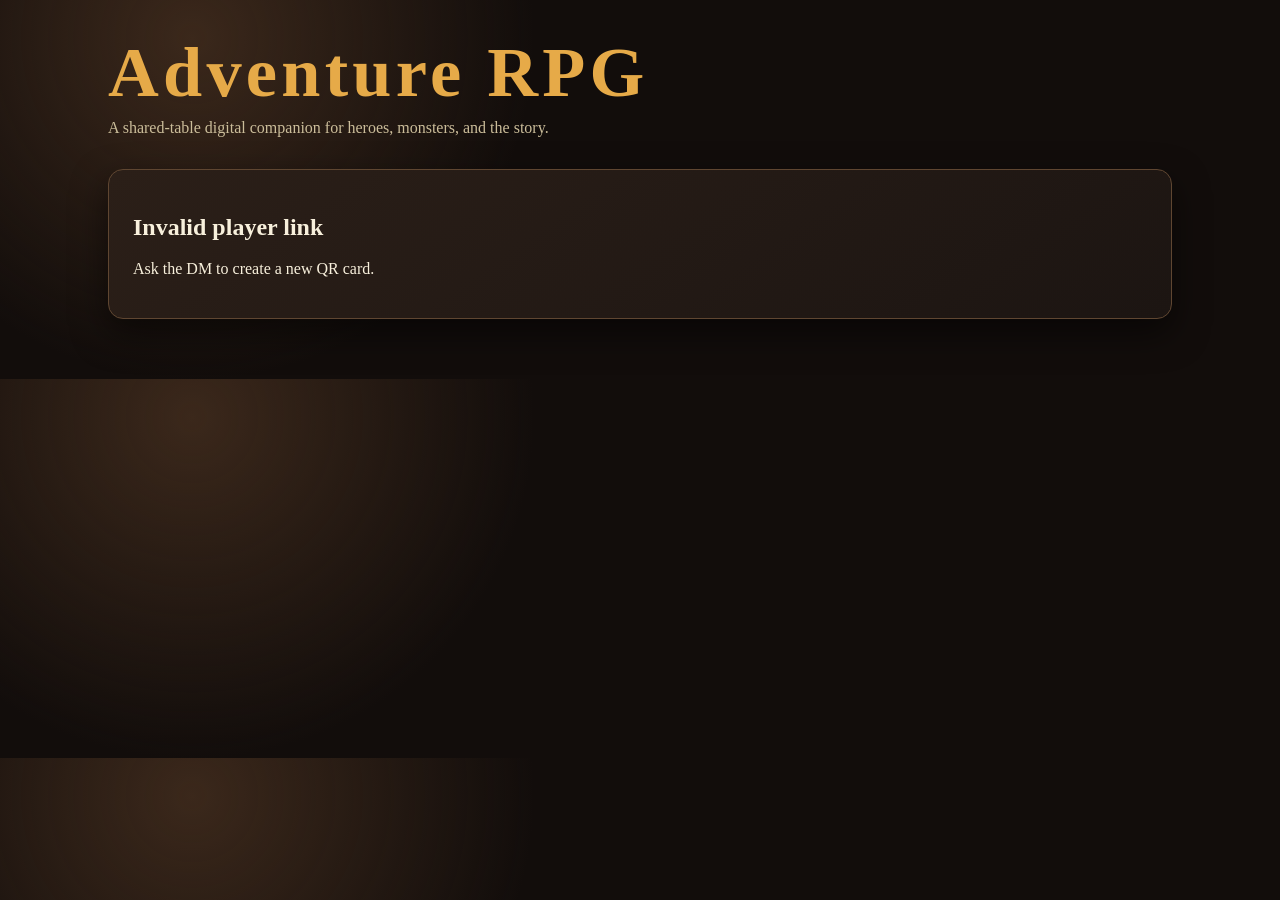
==== player.html @ d751d12a "Add files via upload" ====
<!DOCTYPE html>
<html lang="en">
<head>
  <meta charset="UTF-8">
  <meta name="viewport" content="width=device-width, initial-scale=1.0">
  <title>Adventure RPG Character</title>
  <link rel="stylesheet" href="app.css">
</head>
<body>
  <div id="app"></div>
  <script src="data.js"></script>
  <script src="app.js"></script>
</body>
</html>
---- app.css ----
:root{--ink:#f8f0dc;--muted:#cbbd9a;--paper:#18120f;--panel:#271c16;--line:#5f4631;--gold:#e6aa48;--red:#bd5545;--green:#5b9566}*{box-sizing:border-box}body{margin:0;background:radial-gradient(circle at 15% 10%,#3b281b,transparent 30%),#120d0b;color:var(--ink);font:16px Georgia,serif}.shell{max-width:1100px;margin:auto;padding:32px 18px 60px}.brand{font-family:Impact,Georgia,serif;letter-spacing:.06em;color:var(--gold);font-size:clamp(2.1rem,7vw,4.4rem);margin:0}.tag{color:var(--muted);margin:.35rem 0 2rem}.panel,.card{background:linear-gradient(145deg,#2b1f18,#1c1512);border:1px solid var(--line);border-radius:15px;box-shadow:0 14px 35px #0008}.panel{padding:24px}.grid{display:grid;grid-template-columns:repeat(auto-fit,minmax(245px,1fr));gap:16px}.card{padding:19px}.card h3{margin:.2rem 0;color:var(--gold)}.card p{line-height:1.48}input,textarea,select,button{font:inherit;border-radius:8px}input,textarea,select{width:100%;padding:10px;background:#110d0a;color:var(--ink);border:1px solid var(--line)}textarea{min-height:100px;resize:vertical}button{padding:10px 15px;border:1px solid #d49636;background:#c87e2e;color:#1b1008;font-weight:bold;cursor:pointer}button.secondary{background:transparent;color:var(--ink);border-color:var(--line)}button.danger{background:#7d352e;color:#fff}.row{display:flex;gap:10px;align-items:center;flex-wrap:wrap}.space{justify-content:space-between}.hidden{display:none!important}.form-grid{display:grid;grid-template-columns:1fr auto;gap:10px}.name-list{display:grid;gap:8px;margin:18px 0}.name-item{display:flex;justify-content:space-between;gap:10px;padding:9px 11px;border-bottom:1px solid #493625}.qr{background:#fff;padding:10px;border-radius:8px;width:210px;max-width:100%;display:block;margin:16px auto}.qr img{width:100%;display:block}.tabs{display:flex;gap:8px;flex-wrap:wrap;margin:20px 0}.tabs button.active{background:var(--gold)}.hero-header{border-bottom:1px solid var(--line);padding-bottom:12px}.kicker{color:var(--gold);text-transform:uppercase;letter-spacing:.09em;font-size:.78rem}.stats{display:grid;grid-template-columns:repeat(5,1fr);gap:7px;margin:16px 0}.stat{background:#120d0a;border:1px solid var(--line);padding:8px;text-align:center;border-radius:8px}.stat b{display:block;color:var(--gold)}.field-label{color:var(--muted);font-size:.83rem;margin:13px 0 5px;display:block}.status{font-weight:bold}.status-alive{color:#8ed594}.status-defeated{color:#e7b95b}.status-dead{color:#ee7061}.help{color:var(--muted);line-height:1.55}.choice{display:flex;flex-direction:column}.choice button{margin-top:auto}.chosen{outline:2px solid var(--green)}.checklist label{display:flex;gap:10px;padding:8px 0;border-bottom:1px solid #493625}.checklist input{width:auto}.dm-hero{margin-bottom:14px}.notice{border-left:4px solid var(--gold);padding:12px 14px;background:#3a2919;color:#f3d89c}@media(max-width:560px){.shell{padding:20px 12px}.panel{padding:17px}.stats{grid-template-columns:repeat(3,1fr)}}
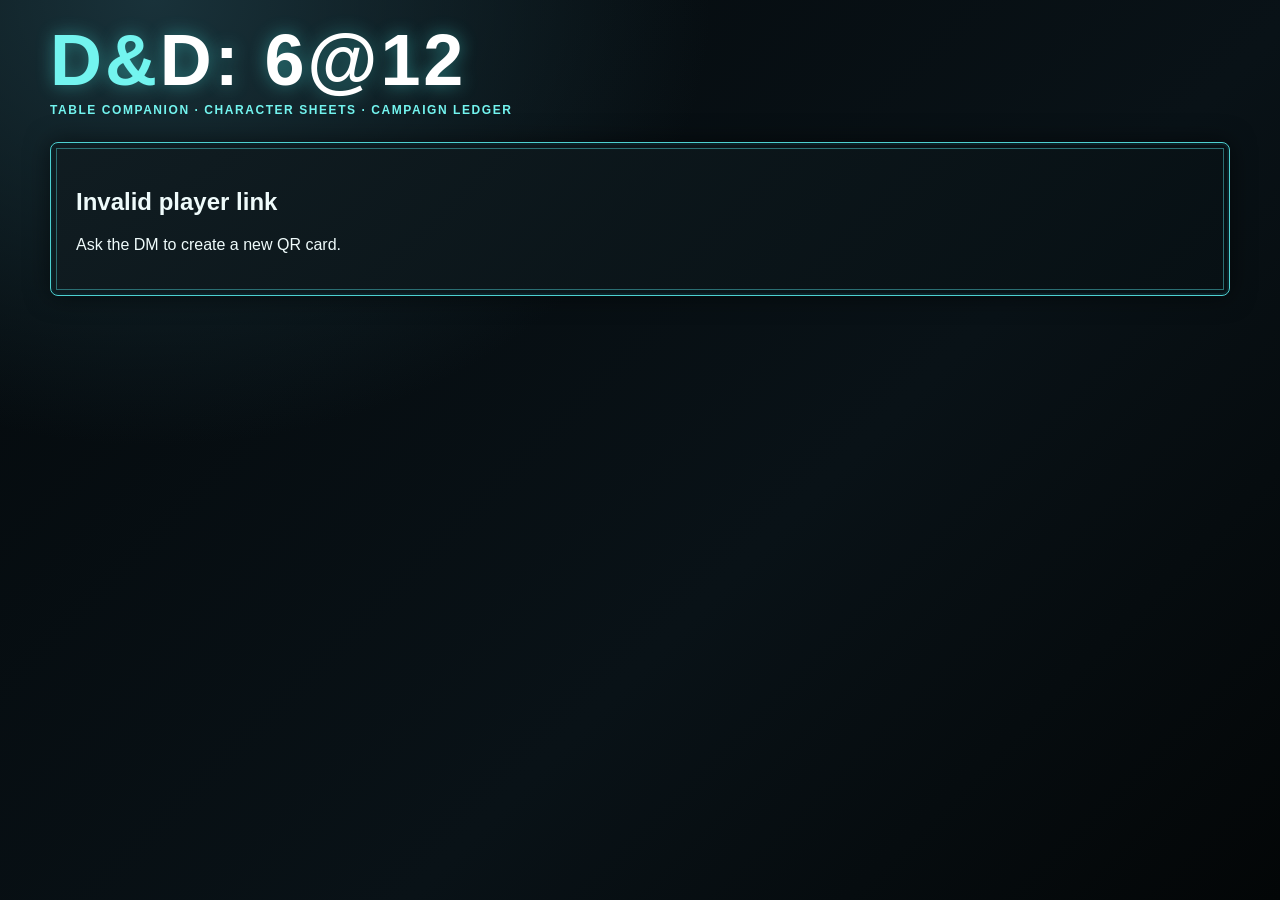
==== commit 215ccde4: "Add files via upload" ====
--- a/player.html
+++ b/player.html
@@ -3,7 +3,7 @@
 <head>
   <meta charset="UTF-8">
   <meta name="viewport" content="width=device-width, initial-scale=1.0">
-  <title>Adventure RPG Character</title>
+  <title>D&amp;D: 6@12</title>
   <link rel="stylesheet" href="app.css">
 </head>
 <body>
--- a/app.css
+++ b/app.css
@@ -1 +1 @@
-:root{--ink:#f8f0dc;--muted:#cbbd9a;--paper:#18120f;--panel:#271c16;--line:#5f4631;--gold:#e6aa48;--red:#bd5545;--green:#5b9566}*{box-sizing:border-box}body{margin:0;background:radial-gradient(circle at 15% 10%,#3b281b,transparent 30%),#120d0b;color:var(--ink);font:16px Georgia,serif}.shell{max-width:1100px;margin:auto;padding:32px 18px 60px}.brand{font-family:Impact,Georgia,serif;letter-spacing:.06em;color:var(--gold);font-size:clamp(2.1rem,7vw,4.4rem);margin:0}.tag{color:var(--muted);margin:.35rem 0 2rem}.panel,.card{background:linear-gradient(145deg,#2b1f18,#1c1512);border:1px solid var(--line);border-radius:15px;box-shadow:0 14px 35px #0008}.panel{padding:24px}.grid{display:grid;grid-template-columns:repeat(auto-fit,minmax(245px,1fr));gap:16px}.card{padding:19px}.card h3{margin:.2rem 0;color:var(--gold)}.card p{line-height:1.48}input,textarea,select,button{font:inherit;border-radius:8px}input,textarea,select{width:100%;padding:10px;background:#110d0a;color:var(--ink);border:1px solid var(--line)}textarea{min-height:100px;resize:vertical}button{padding:10px 15px;border:1px solid #d49636;background:#c87e2e;color:#1b1008;font-weight:bold;cursor:pointer}button.secondary{background:transparent;color:var(--ink);border-color:var(--line)}button.danger{background:#7d352e;color:#fff}.row{display:flex;gap:10px;align-items:center;flex-wrap:wrap}.space{justify-content:space-between}.hidden{display:none!important}.form-grid{display:grid;grid-template-columns:1fr auto;gap:10px}.name-list{display:grid;gap:8px;margin:18px 0}.name-item{display:flex;justify-content:space-between;gap:10px;padding:9px 11px;border-bottom:1px solid #493625}.qr{background:#fff;padding:10px;border-radius:8px;width:210px;max-width:100%;display:block;margin:16px auto}.qr img{width:100%;display:block}.tabs{display:flex;gap:8px;flex-wrap:wrap;margin:20px 0}.tabs button.active{background:var(--gold)}.hero-header{border-bottom:1px solid var(--line);padding-bottom:12px}.kicker{color:var(--gold);text-transform:uppercase;letter-spacing:.09em;font-size:.78rem}.stats{display:grid;grid-template-columns:repeat(5,1fr);gap:7px;margin:16px 0}.stat{background:#120d0a;border:1px solid var(--line);padding:8px;text-align:center;border-radius:8px}.stat b{display:block;color:var(--gold)}.field-label{color:var(--muted);font-size:.83rem;margin:13px 0 5px;display:block}.status{font-weight:bold}.status-alive{color:#8ed594}.status-defeated{color:#e7b95b}.status-dead{color:#ee7061}.help{color:var(--muted);line-height:1.55}.choice{display:flex;flex-direction:column}.choice button{margin-top:auto}.chosen{outline:2px solid var(--green)}.checklist label{display:flex;gap:10px;padding:8px 0;border-bottom:1px solid #493625}.checklist input{width:auto}.dm-hero{margin-bottom:14px}.notice{border-left:4px solid var(--gold);padding:12px 14px;background:#3a2919;color:#f3d89c}@media(max-width:560px){.shell{padding:20px 12px}.panel{padding:17px}.stats{grid-template-columns:repeat(3,1fr)}}
+:root{--bg:#050a0d;--panel:#0d171c;--panel2:#111f25;--ink:#effbfb;--muted:#9bb0b6;--cyan:#73f4ef;--cyan2:#32bcbf;--line:#3ba9aa;--danger:#e36b71;--gold:#e5b35a}*{box-sizing:border-box}body{margin:0;background:radial-gradient(ellipse at 12% 0,#19323a 0,transparent 35%),linear-gradient(135deg,#04090c,#091217 60%,#030607);color:var(--ink);font:16px "Trebuchet MS",Arial,sans-serif;min-height:100vh}.shell{max-width:1220px;margin:auto;padding:28px 20px 70px}.brand{font:800 clamp(2rem,6vw,4.5rem)/.9 Impact,"Arial Narrow",sans-serif;letter-spacing:.04em;color:#fff;text-shadow:0 0 18px #47e0dc77;margin:0}.brand::first-letter{color:var(--cyan)}.tag{color:var(--cyan);font-weight:bold;text-transform:uppercase;letter-spacing:.13em;font-size:.75rem;margin:10px 0 25px}.panel,.card{position:relative;background:linear-gradient(135deg,#101c21eF,#071014eF);border:1px solid #4ed0d0;border-radius:8px;box-shadow:inset 0 0 0 2px #0a2228,0 0 25px #0008}.panel{padding:25px}.panel:before,.card:before{content:"";position:absolute;inset:5px;border:1px solid #2a6e72;pointer-events:none}.card{padding:21px;overflow:hidden}.grid{display:grid;grid-template-columns:repeat(auto-fit,minmax(270px,1fr));gap:17px}.card h3{margin:.3rem 0;color:var(--cyan);font-size:1.33rem}.card p{line-height:1.55}.hero-header{border-bottom:1px solid #286d70;padding-bottom:12px}.kicker{color:var(--cyan);font-size:.76rem;letter-spacing:.11em;font-weight:bold;text-transform:uppercase}input,textarea,select,button,.link-button{font:inherit;border-radius:5px}input,textarea,select{width:100%;padding:10px;background:#03090c;color:var(--ink);border:1px solid #397d81;box-shadow:inset 0 0 12px #000}textarea{min-height:108px;resize:vertical}button,.link-button{display:inline-block;padding:10px 15px;border:1px solid var(--cyan);background:#10232a;color:#e8ffff;font-weight:bold;letter-spacing:.02em;cursor:pointer;text-decoration:none;box-shadow:0 0 10px #42e8df22}button:hover,.link-button:hover{background:#1b4148;box-shadow:0 0 16px #59f6ef55}button.secondary{background:#081014;border-color:#32666a;color:var(--muted)}button.danger{background:#54202a;border-color:var(--danger)}.row{display:flex;gap:10px;align-items:center;flex-wrap:wrap}.space{justify-content:space-between}.hidden{display:none!important}.form-grid{display:grid;grid-template-columns:1fr auto;gap:10px}.name-list{display:grid;gap:8px;margin:18px 0}.name-item{display:flex;justify-content:space-between;gap:10px;padding:9px 11px;border-bottom:1px solid #1e555a}.qr{background:#fff;padding:10px;border-radius:5px;width:210px;max-width:100%;display:block;margin:16px auto}.qr img{width:100%;display:block}.tabs{display:flex;gap:8px;flex-wrap:wrap;margin:20px 0}.tabs button.active{background:#1c6266;color:#fff;border-color:#9afff9}.stats{display:grid;grid-template-columns:repeat(4,1fr);gap:8px;margin:17px 0}.stat{background:#071115;border:1px solid #3fa8aa;padding:9px 7px;text-align:center;border-radius:5px;min-width:0}.stat b{display:block;color:var(--cyan);font-size:.74rem;text-transform:uppercase}.stat input{margin:6px 0 4px;text-align:center;padding:6px;min-width:0}.stars{display:block;color:#fff39c;font-size:.87rem;white-space:nowrap}.field-label{color:var(--cyan);font-size:.79rem;text-transform:uppercase;letter-spacing:.08em;margin:13px 0 5px;display:block}.status{font-weight:bold}.status-alive{color:#86f6a4}.status-defeated{color:var(--gold)}.status-dead{color:var(--danger)}.help{color:var(--muted);line-height:1.55}.choice{display:flex;flex-direction:column}.choice button{margin-top:auto}.notice{border-left:4px solid var(--cyan);padding:13px 15px;background:#102429;color:#d6ffff}.tracker{margin-top:15px;padding-top:14px;border-top:1px solid #286d70}.tracker h4{margin:0;color:var(--cyan)}.checklist label{display:flex;gap:10px;padding:8px 0;border-bottom:1px solid #1e555a}.checklist input{width:auto}@media(max-width:560px){.shell{padding:20px 12px}.panel{padding:17px}.form-grid{grid-template-columns:1fr}.stats{grid-template-columns:repeat(2,1fr)}}
